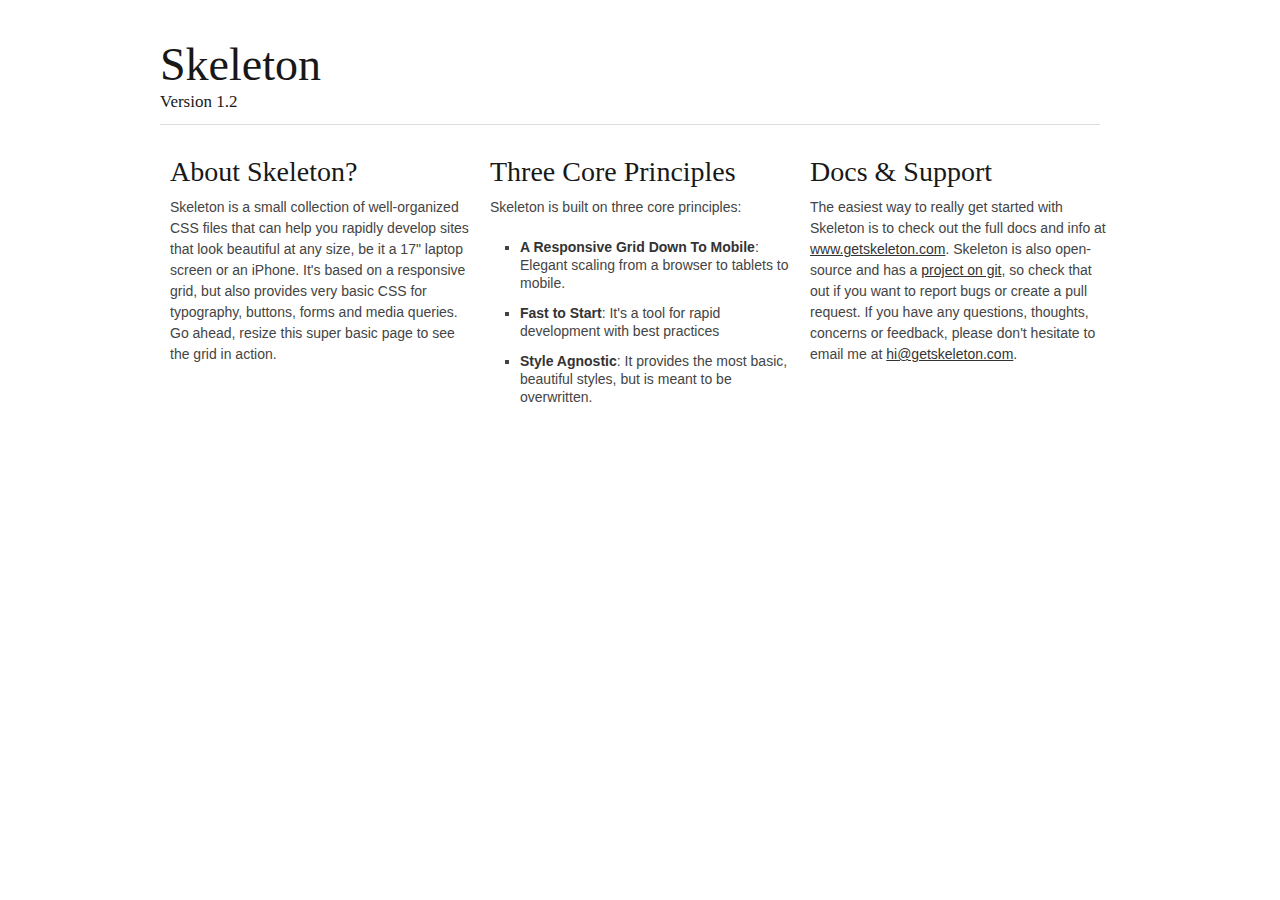
==== index.html @ f0798c6e "added minified css for faster load" ====
<!DOCTYPE html>
<!--[if lt IE 7 ]><html class="ie ie6" lang="en"> <![endif]-->
<!--[if IE 7 ]><html class="ie ie7" lang="en"> <![endif]-->
<!--[if IE 8 ]><html class="ie ie8" lang="en"> <![endif]-->
<!--[if (gte IE 9)|!(IE)]><!--><html lang="en"> <!--<![endif]-->
<head>

	<!-- Basic Page Needs
  ================================================== -->
	<meta charset="utf-8">
	<title></title>

	<!-- Mobile Specific Metas
  ================================================== -->
	<meta name="viewport" content="width=device-width, initial-scale=1, maximum-scale=1">

	<!-- CSS
  ================================================== -->
	<link rel="stylesheet" href="css/skela.min.css">

	<!--[if lt IE 9]>
		<script src="http://html5shim.googlecode.com/svn/trunk/html5.js"></script>
	<![endif]-->

	<!-- Favicons
	================================================== -->
	<link rel="shortcut icon" href="images/favicon.ico">
	<link rel="apple-touch-icon-precomposed" href="images/apple-touch-icon.png">
	<link rel="apple-touch-icon-precomposed" sizes="72x72" href="images/apple-touch-icon-72x72.png">
	<link rel="apple-touch-icon-precomposed" sizes="114x114" href="images/apple-touch-icon-114x114.png">

	<!-- Windows 8 start screen specific meta
  ================================================== -->
	<meta name="application-name" content=""/>
	<meta name="msapplication-TileColor" content=""/>
	<meta name="msapplication-TileImage" content="images/winows-8-start-screen-icon.png"/>

</head>
<body>



	<!-- Primary Page Layout
	================================================== -->

	<!-- Delete everything in this .container and get started on your own site! -->

	<div class="container">
		<div class="sixteen columns">
			<h1 class="remove-bottom" style="margin-top: 40px">Skeleton</h1>
			<h5>Version 1.2</h5>
			<hr />
		</div>
		<div class="one-third column">
			<h3>About Skeleton?</h3>
			<p>Skeleton is a small collection of well-organized CSS files that can help you rapidly develop sites that look beautiful at any size, be it a 17" laptop screen or an iPhone. It's based on a responsive grid, but also provides very basic CSS for typography, buttons, forms and media queries. Go ahead, resize this super basic page to see the grid in action.</p>
		</div>
		<div class="one-third column">
			<h3>Three Core Principles</h3>
			<p>Skeleton is built on three core principles:</p>
			<ul class="square">
				<li><strong>A Responsive Grid Down To Mobile</strong>: Elegant scaling from a browser to tablets to mobile.</li>
				<li><strong>Fast to Start</strong>: It's a tool for rapid development with best practices</li>
				<li><strong>Style Agnostic</strong>: It provides the most basic, beautiful styles, but is meant to be overwritten.</li>
			</ul>
		</div>
		<div class="one-third column">
			<h3>Docs &amp; Support</h3>
			<p>The easiest way to really get started with Skeleton is to check out the full docs and info at <a href="http://www.getskeleton.com">www.getskeleton.com</a>. Skeleton is also open-source and has a <a href="https://github.com/dhgamache/skeleton">project on git</a>, so check that out if you want to report bugs or create a pull request. If you have any questions, thoughts, concerns or feedback, please don't hesitate to email me at <a href="mailto:hi@getskeleton.com">hi@getskeleton.com</a>.</p>
		</div>

	</div><!-- container -->


<!-- End Document
================================================== -->
</body>
</html>
---- css/skela.min.css ----
html,body,div,span,applet,object,iframe,h1,h2,h3,h4,h5,h6,p,blockquote,pre,a,abbr,acronym,address,big,cite,code,del,dfn,em,img,ins,kbd,q,s,samp,small,strike,strong,sub,sup,tt,var,b,u,i,center,dl,dt,dd,ol,ul,li,fieldset,form,label,legend,table,caption,tbody,tfoot,thead,tr,th,td,article,aside,canvas,details,embed,figure,figcaption,footer,header,hgroup,menu,nav,output,ruby,section,summary,time,mark,audio,video{margin:0;padding:0;border:0;font-size:100%;font:inherit;vertical-align:baseline}sup{font-size:smaller;vertical-align:+0.4em}sub{font-size:smaller;vertical-align:-.25em}article,aside,details,figcaption,figure,footer,header,hgroup,menu,nav,section{display:block}body{line-height:1}ol,ul{list-style:none}blockquote,q{quotes:none}blockquote:before,blockquote:after,q:before,q:after{content:'';content:none}table{border-collapse:collapse;border-spacing:0}body{background:#fff;font:14px/21px HelveticaNeue,"Helvetica Neue",Helvetica,Arial,sans-serif;color:#444;-webkit-text-size-adjust:100%}h1,h2,h3,h4,h5,h6{color:#181818;font-family:Georgia,"Times New Roman",serif;font-weight:400}h1 a,h2 a,h3 a,h4 a,h5 a,h6 a{font-weight:inherit}h1{font-size:46px;line-height:50px;margin-bottom:14px}h2{font-size:35px;line-height:40px;margin-bottom:10px}h3{font-size:28px;line-height:34px;margin-bottom:8px}h4{font-size:21px;line-height:30px;margin-bottom:4px}h5{font-size:17px;line-height:24px}h6{font-size:14px;line-height:21px}.subheader{color:#777}p{margin:0 0 20px}p img{margin:0}p.lead{font-size:21px;line-height:27px;color:#777}em{font-style:italic}strong{font-weight:700;color:#333}small{font-size:80%}blockquote,blockquote p{font-size:17px;line-height:24px;color:#777;font-style:italic}blockquote{margin:0 0 20px;padding:9px 20px 0 19px;border-left:1px solid #ddd}blockquote cite{display:block;font-size:12px;color:#555}blockquote cite:before{content:"\2014 \0020"}blockquote cite a,blockquote cite a:visited{color:#555}hr{border:solid #ddd;border-width:1px 0 0;clear:both;margin:10px 0 30px;height:0}a,a:visited{color:#333;text-decoration:underline}a:hover,a:focus{color:#000}p a,p a:visited{line-height:inherit}ul,ol{margin-bottom:20px}ul{list-style:none outside}ol{list-style:decimal}ol,ul.square,ul.circle,ul.disc{margin-left:30px}ul.square{list-style:square outside}ul.circle{list-style:circle outside}ul.disc{list-style:disc outside}ul ul,ul ol,ol ol,ol ul{margin:4px 0 5px 30px;font-size:90%}ul ul li,ul ol li,ol ol li,ol ul li{margin-bottom:6px}li{line-height:18px;margin-bottom:12px}ul.large li{line-height:21px}li p{line-height:21px}img.scale-with-grid{max-width:100%;height:auto}.button,button,input[type=submit],input[type=reset],input[type=button]{background:#eee;background:#eee -moz-linear-gradient(top,rgba(255,255,255,.2) 0,rgba(0,0,0,.2) 100%);background:#eee -webkit-gradient(linear,left top,left bottom,color-stop(0%,rgba(255,255,255,.2)),color-stop(100%,rgba(0,0,0,.2)));background:#eee -webkit-linear-gradient(top,rgba(255,255,255,.2) 0,rgba(0,0,0,.2) 100%);background:#eee -o-linear-gradient(top,rgba(255,255,255,.2) 0,rgba(0,0,0,.2) 100%);background:#eee -ms-linear-gradient(top,rgba(255,255,255,.2) 0,rgba(0,0,0,.2) 100%);background:#eee linear-gradient(top,rgba(255,255,255,.2) 0,rgba(0,0,0,.2) 100%);border:1px solid #aaa;border-top:1px solid #ccc;border-left:1px solid #ccc;-moz-border-radius:3px;-webkit-border-radius:3px;border-radius:3px;color:#444;display:inline-block;font-size:11px;font-weight:700;text-decoration:none;text-shadow:0 1px rgba(255,255,255,.75);cursor:pointer;margin-bottom:20px;line-height:normal;padding:8px 10px;font-family:HelveticaNeue,"Helvetica Neue",Helvetica,Arial,sans-serif}.button:hover,button:hover,input[type=submit]:hover,input[type=reset]:hover,input[type=button]:hover{color:#222;background:#ddd;background:#ddd -moz-linear-gradient(top,rgba(255,255,255,.3) 0,rgba(0,0,0,.3) 100%);background:#ddd -webkit-gradient(linear,left top,left bottom,color-stop(0%,rgba(255,255,255,.3)),color-stop(100%,rgba(0,0,0,.3)));background:#ddd -webkit-linear-gradient(top,rgba(255,255,255,.3) 0,rgba(0,0,0,.3) 100%);background:#ddd -o-linear-gradient(top,rgba(255,255,255,.3) 0,rgba(0,0,0,.3) 100%);background:#ddd -ms-linear-gradient(top,rgba(255,255,255,.3) 0,rgba(0,0,0,.3) 100%);background:#ddd linear-gradient(top,rgba(255,255,255,.3) 0,rgba(0,0,0,.3) 100%);border:1px solid #888;border-top:1px solid #aaa;border-left:1px solid #aaa}.button:active,button:active,input[type=submit]:active,input[type=reset]:active,input[type=button]:active{border:1px solid #666;background:#ccc;background:#ccc -moz-linear-gradient(top,rgba(255,255,255,.35) 0,rgba(10,10,10,.4) 100%);background:#ccc -webkit-gradient(linear,left top,left bottom,color-stop(0%,rgba(255,255,255,.35)),color-stop(100%,rgba(10,10,10,.4)));background:#ccc -webkit-linear-gradient(top,rgba(255,255,255,.35) 0,rgba(10,10,10,.4) 100%);background:#ccc -o-linear-gradient(top,rgba(255,255,255,.35) 0,rgba(10,10,10,.4) 100%);background:#ccc -ms-linear-gradient(top,rgba(255,255,255,.35) 0,rgba(10,10,10,.4) 100%);background:#ccc linear-gradient(top,rgba(255,255,255,.35) 0,rgba(10,10,10,.4) 100%)}.button.full-width,button.full-width,input[type=submit].full-width,input[type=reset].full-width,input[type=button].full-width{width:100%;padding-left:0!important;padding-right:0!important;text-align:center}button::-moz-focus-inner,input::-moz-focus-inner{border:0;padding:0}form{margin-bottom:20px}fieldset{margin-bottom:20px}input[type=search],input[type=url]{-webkit-appearance:textfield;-moz-appearance:textfield}input[type=text],input[type=password],input[type=email],input[type=search],input[type=url] textarea,select{border:1px solid #ccc;padding:6px 4px;outline:0;-moz-border-radius:2px;-webkit-border-radius:2px;border-radius:2px;font:13px HelveticaNeue,"Helvetica Neue",Helvetica,Arial,sans-serif;color:#777;margin:0;width:210px;max-width:100%;display:block;margin-bottom:20px;background:#fff}select{padding:0;width:220px}input[type=text]:focus,input[type=password]:focus,input[type=email]:focus,input[type=search]:focus,input[type=url]:focus,textarea:focus{border:1px solid #aaa;color:#444;-moz-box-shadow:0 0 3px rgba(0,0,0,.2);-webkit-box-shadow:0 0 3px rgba(0,0,0,.2);box-shadow:0 0 3px rgba(0,0,0,.2)}textarea{min-height:60px}label,legend{display:block;font-weight:700;font-size:13px}input[type=checkbox]{display:inline}label span,legend span{font-weight:400;font-size:13px;color:#444}.remove-bottom{margin-bottom:0!important}.half-bottom{margin-bottom:10px!important}.add-bottom{margin-bottom:20px!important}@media only screen and (max-width:959px){}@media only screen and (min-width:768px) and (max-width:959px){}@media only screen and (max-width:767px){}@media only screen and (min-width:480px) and (max-width:767px){}@media only screen and (max-width:479px){}.container{position:relative;width:960px;margin:0 auto;padding:0}.container .column,.container .columns{float:left;display:inline;margin-left:10px;margin-right:10px;box-sizing:border-box;-webkit-box-sizing:border-box;-moz-box-sizing:border-box;-ms-box-sizing:border-box;-o-box-sizing:border-box;-khtml-box-sizing:border-box}.row{margin-bottom:20px}.column.alpha,.columns.alpha,.column:first-child,.columns:first-child{margin-left:0}.column.omega,.columns.omega,.column:last-child,.columns:last-child{margin-right:0}.container .one.column,.container .one.columns{width:40px}.container .two.columns{width:100px}.container .three.columns{width:160px}.container .four.columns{width:220px}.container .five.columns{width:280px}.container .six.columns{width:340px}.container .seven.columns{width:400px}.container .eight.columns{width:460px}.container .nine.columns{width:520px}.container .ten.columns{width:580px}.container .eleven.columns{width:640px}.container .twelve.columns{width:700px}.container .thirteen.columns{width:760px}.container .fourteen.columns{width:820px}.container .fifteen.columns{width:880px}.container .sixteen.columns{width:940px}.container .one-third.column{width:300px}.container .two-thirds.column{width:620px}.container .offset-by-one{padding-left:60px}.container .offset-by-two{padding-left:120px}.container .offset-by-three{padding-left:180px}.container .offset-by-four{padding-left:240px}.container .offset-by-five{padding-left:300px}.container .offset-by-six{padding-left:360px}.container .offset-by-seven{padding-left:420px}.container .offset-by-eight{padding-left:480px}.container .offset-by-nine{padding-left:540px}.container .offset-by-ten{padding-left:600px}.container .offset-by-eleven{padding-left:660px}.container .offset-by-twelve{padding-left:720px}.container .offset-by-thirteen{padding-left:780px}.container .offset-by-fourteen{padding-left:840px}.container .offset-by-fifteen{padding-left:900px}@media only screen and (min-width:768px) and (max-width:959px){.container{width:768px}.container .column,.container .columns{margin-left:10px;margin-right:10px}.column.alpha,.columns.alpha,.column:first-child,.columns:first-child{margin-left:0;margin-right:10px}.column.omega,.columns.omega,.column:last-child,.columns:last-child{margin-right:0;margin-left:10px}.column:first-child:last-child,.columns:first-child:last-child,.alpha.omega{margin-left:0;margin-right:0}.container .one.column,.container .one.columns{width:28px}.container .two.columns{width:76px}.container .three.columns{width:124px}.container .four.columns{width:172px}.container .five.columns{width:220px}.container .six.columns{width:268px}.container .seven.columns{width:316px}.container .eight.columns{width:364px}.container .nine.columns{width:412px}.container .ten.columns{width:460px}.container .eleven.columns{width:508px}.container .twelve.columns{width:556px}.container .thirteen.columns{width:604px}.container .fourteen.columns{width:652px}.container .fifteen.columns{width:700px}.container .sixteen.columns{width:748px}.container .one-third.column{width:236px}.container .two-thirds.column{width:492px}.container .offset-by-one{padding-left:48px}.container .offset-by-two{padding-left:96px}.container .offset-by-three{padding-left:144px}.container .offset-by-four{padding-left:192px}.container .offset-by-five{padding-left:240px}.container .offset-by-six{padding-left:288px}.container .offset-by-seven{padding-left:336px}.container .offset-by-eight{padding-left:384px}.container .offset-by-nine{padding-left:432px}.container .offset-by-ten{padding-left:480px}.container .offset-by-eleven{padding-left:528px}.container .offset-by-twelve{padding-left:576px}.container .offset-by-thirteen{padding-left:624px}.container .offset-by-fourteen{padding-left:672px}.container .offset-by-fifteen{padding-left:720px}}@media only screen and (max-width:767px){.container{width:300px}.container .columns,.container .column{margin:0}.container .one.column,.container .one.columns,.container .two.columns,.container .three.columns,.container .four.columns,.container .five.columns,.container .six.columns,.container .seven.columns,.container .eight.columns,.container .nine.columns,.container .ten.columns,.container .eleven.columns,.container .twelve.columns,.container .thirteen.columns,.container .fourteen.columns,.container .fifteen.columns,.container .sixteen.columns,.container .one-third.column,.container .two-thirds.column{width:300px}.container .offset-by-one,.container .offset-by-two,.container .offset-by-three,.container .offset-by-four,.container .offset-by-five,.container .offset-by-six,.container .offset-by-seven,.container .offset-by-eight,.container .offset-by-nine,.container .offset-by-ten,.container .offset-by-eleven,.container .offset-by-twelve,.container .offset-by-thirteen,.container .offset-by-fourteen,.container .offset-by-fifteen{padding-left:0}}@media only screen and (min-width:480px) and (max-width:767px){.container{width:420px}.container .columns,.container .column{margin:0}.container .one.column,.container .one.columns,.container .two.columns,.container .three.columns,.container .four.columns,.container .five.columns,.container .six.columns,.container .seven.columns,.container .eight.columns,.container .nine.columns,.container .ten.columns,.container .eleven.columns,.container .twelve.columns,.container .thirteen.columns,.container .fourteen.columns,.container .fifteen.columns,.container .sixteen.columns,.container .one-third.column,.container .two-thirds.column{width:420px}}.container:after{content:" ";display:table;clear:both}.clearfix:before,.clearfix:after,.row:before,.row:after{content:" ";display:table}.row:after,.clearfix:after{clear:both}.row,.clearfix{zoom:1}.clear{clear:both;display:table}
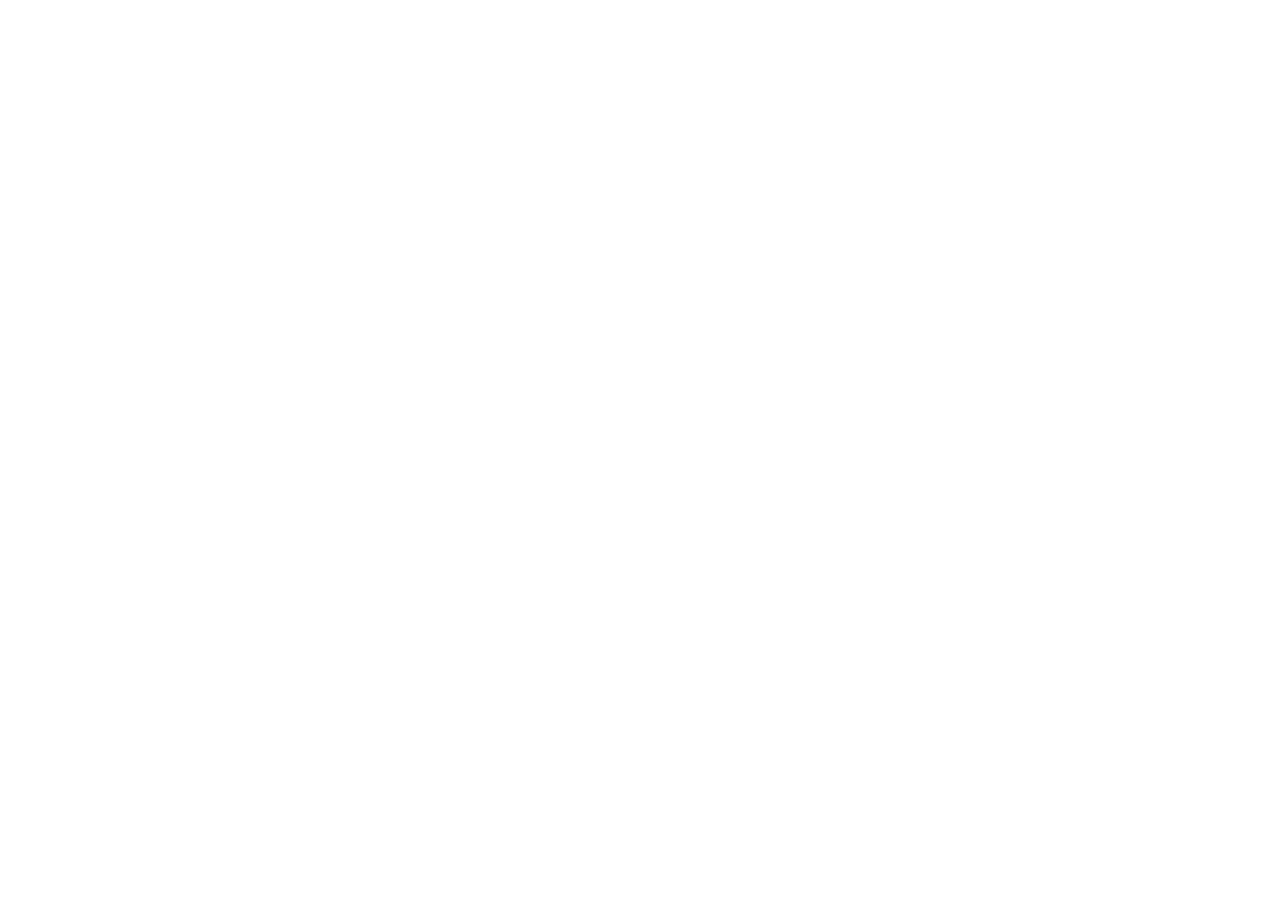
==== commit 8ad7e479: "prepared index.html straight for production" ====
--- a/index.html
+++ b/index.html
@@ -21,7 +21,7 @@
 	<!--[if lt IE 9]>
 		<script src="http://html5shim.googlecode.com/svn/trunk/html5.js"></script>
 	<![endif]-->
-
+	<script src="js/jquery-1.10.2.min.js"></script>
 	<!-- Favicons
 	================================================== -->
 	<link rel="shortcut icon" href="images/favicon.ico">
@@ -37,42 +37,8 @@
 
 </head>
 <body>
-
-
-
-	<!-- Primary Page Layout
-	================================================== -->
-
-	<!-- Delete everything in this .container and get started on your own site! -->
-
 	<div class="container">
-		<div class="sixteen columns">
-			<h1 class="remove-bottom" style="margin-top: 40px">Skeleton</h1>
-			<h5>Version 1.2</h5>
-			<hr />
-		</div>
-		<div class="one-third column">
-			<h3>About Skeleton?</h3>
-			<p>Skeleton is a small collection of well-organized CSS files that can help you rapidly develop sites that look beautiful at any size, be it a 17" laptop screen or an iPhone. It's based on a responsive grid, but also provides very basic CSS for typography, buttons, forms and media queries. Go ahead, resize this super basic page to see the grid in action.</p>
-		</div>
-		<div class="one-third column">
-			<h3>Three Core Principles</h3>
-			<p>Skeleton is built on three core principles:</p>
-			<ul class="square">
-				<li><strong>A Responsive Grid Down To Mobile</strong>: Elegant scaling from a browser to tablets to mobile.</li>
-				<li><strong>Fast to Start</strong>: It's a tool for rapid development with best practices</li>
-				<li><strong>Style Agnostic</strong>: It provides the most basic, beautiful styles, but is meant to be overwritten.</li>
-			</ul>
-		</div>
-		<div class="one-third column">
-			<h3>Docs &amp; Support</h3>
-			<p>The easiest way to really get started with Skeleton is to check out the full docs and info at <a href="http://www.getskeleton.com">www.getskeleton.com</a>. Skeleton is also open-source and has a <a href="https://github.com/dhgamache/skeleton">project on git</a>, so check that out if you want to report bugs or create a pull request. If you have any questions, thoughts, concerns or feedback, please don't hesitate to email me at <a href="mailto:hi@getskeleton.com">hi@getskeleton.com</a>.</p>
-		</div>
-
 	</div><!-- container -->
-
-
-<!-- End Document
-================================================== -->
+<script src="js/script.js"></script>
 </body>
 </html>
